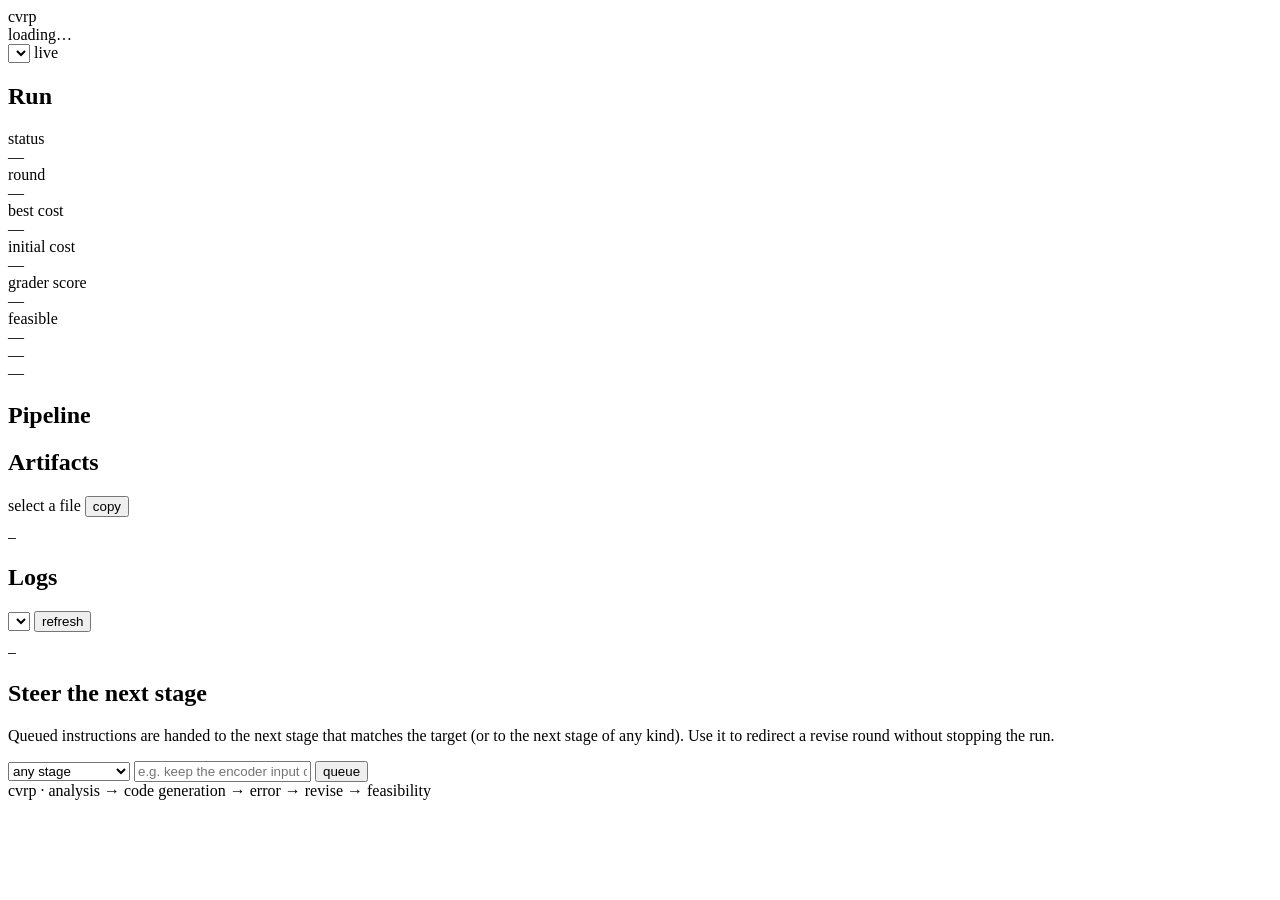
==== src/cvrp/web/static/index.html @ 36a40215 "首次上传：初始化 work2 分支" ====
<!DOCTYPE html>
<html lang="en">
<head>
<meta charset="utf-8" />
<meta name="viewport" content="width=device-width, initial-scale=1" />
<title>cvrp — CVRPTW synthesis dashboard</title>
<link rel="stylesheet" href="/static/style.css" />
</head>
<body>
<header>
  <div class="brand"><span class="dot"></span> cvrp</div>
  <div class="meta" id="meta">loading…</div>
  <div class="spacer"></div>
  <select id="run-select" title="run"></select>
  <span class="pill" id="live">live</span>
</header>

<main>
  <section class="card" id="overview">
    <h2>Run</h2>
    <div class="grid">
      <div><label>status</label><div id="v-status" class="big">—</div></div>
      <div><label>round</label><div id="v-round" class="big">—</div></div>
      <div><label>best cost</label><div id="v-best" class="big">—</div></div>
      <div><label>initial cost</label><div id="v-initial" class="big">—</div></div>
      <div><label>grader score</label><div id="v-score" class="big">—</div></div>
      <div><label>feasible</label><div id="v-feasible" class="big">—</div></div>
    </div>
    <div class="path" id="v-run-dir">—</div>
    <div class="path" id="v-coral">—</div>
  </section>

  <section class="card">
    <h2>Pipeline</h2>
    <ol class="stages" id="stages"></ol>
  </section>

  <section class="card">
    <h2>Artifacts</h2>
    <div class="file-grid">
      <ul class="files" id="files"></ul>
      <div class="viewer">
        <div class="viewer-head"><span id="file-name">select a file</span>
          <button id="copy-btn" type="button">copy</button></div>
        <pre id="file-body">—</pre>
      </div>
    </div>
  </section>

  <section class="card">
    <h2>Logs</h2>
    <div class="log-head">
      <select id="log-select"></select>
      <button id="log-refresh" type="button">refresh</button>
      <span class="path" id="log-path"></span>
    </div>
    <pre id="log-body">—</pre>
  </section>

  <section class="card">
    <h2>Steer the next stage</h2>
    <p class="hint">Queued instructions are handed to the next stage that matches the target
      (or to the next stage of any kind). Use it to redirect a revise round without stopping the run.</p>
    <div class="steer">
      <select id="steer-stage">
        <option value="">any stage</option>
        <option value="analysis">analysis</option>
        <option value="code_generation">code_generation</option>
        <option value="code_revise">code_revise</option>
      </select>
      <input id="steer-text" placeholder="e.g. keep the encoder input dim at 2; load the checkpoint with strict=False" />
      <button id="steer-btn" type="button">queue</button>
    </div>
  </section>
</main>

<footer>cvrp · analysis → code generation → error → revise → feasibility</footer>
<script src="/static/app.js"></script>
</body>
</html>
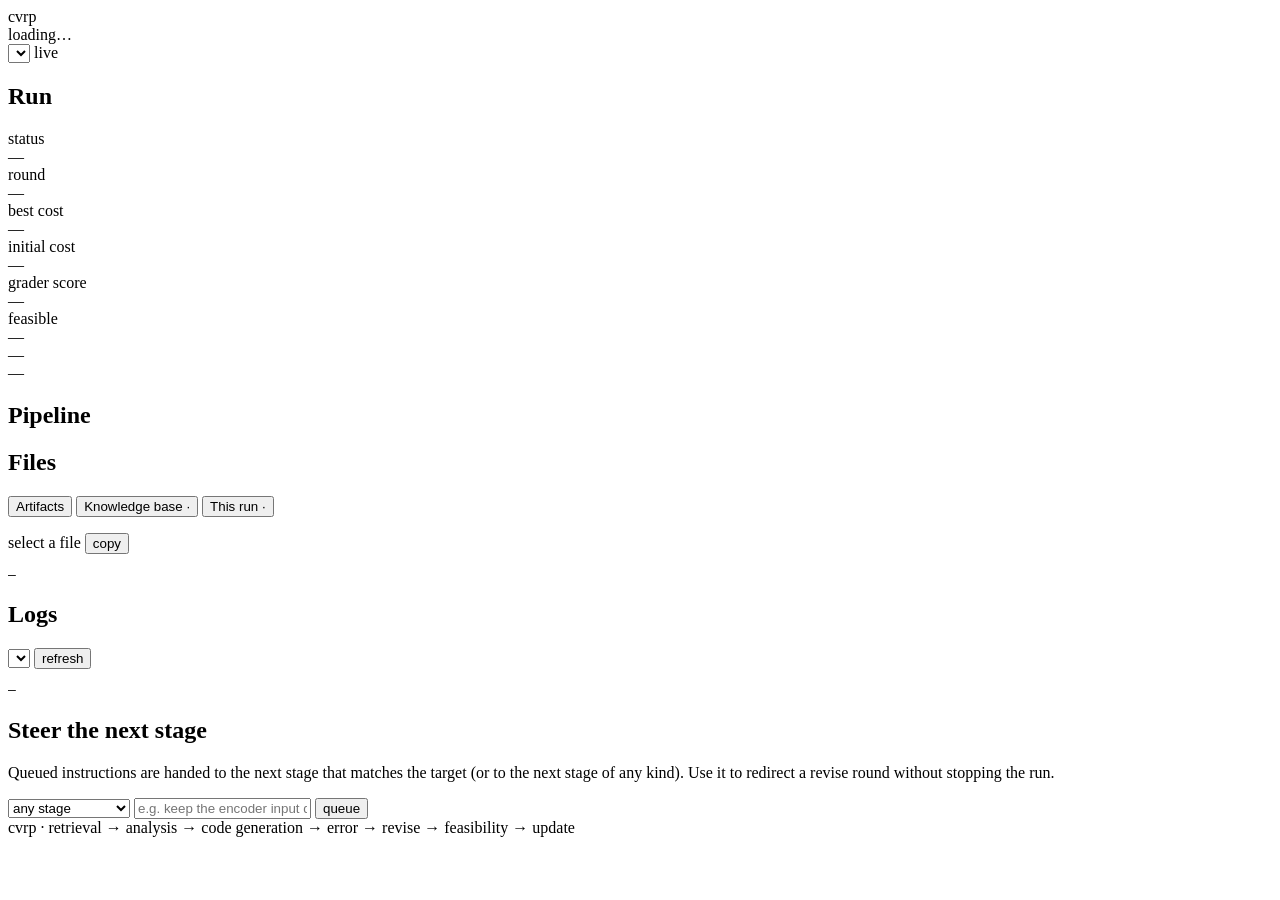
==== commit e05c49bb: "更新部分bug" ====
--- a/src/cvrp/web/static/index.html
+++ b/src/cvrp/web/static/index.html
@@ -35,8 +35,14 @@
     <ol class="stages" id="stages"></ol>
   </section>
 
-  <section class="card">
-    <h2>Artifacts</h2>
+  <section class="card" id="browser">
+    <h2>Files</h2>
+    <div class="tabs" id="tabs">
+      <button class="tab active" data-tab="artifacts" type="button">Artifacts</button>
+      <button class="tab" data-tab="records" type="button">Knowledge base <span class="count" id="count-records">·</span></button>
+      <button class="tab" data-tab="run-records" type="button">This run <span class="count" id="count-run-records">·</span></button>
+    </div>
+    <div class="records-head" id="records-head"></div>
     <div class="file-grid">
       <ul class="files" id="files"></ul>
       <div class="viewer">
@@ -64,9 +70,11 @@
     <div class="steer">
       <select id="steer-stage">
         <option value="">any stage</option>
+        <option value="retrieval">retrieval</option>
         <option value="analysis">analysis</option>
         <option value="code_generation">code_generation</option>
         <option value="code_revise">code_revise</option>
+        <option value="update">update</option>
       </select>
       <input id="steer-text" placeholder="e.g. keep the encoder input dim at 2; load the checkpoint with strict=False" />
       <button id="steer-btn" type="button">queue</button>
@@ -74,7 +82,7 @@
   </section>
 </main>
 
-<footer>cvrp · analysis → code generation → error → revise → feasibility</footer>
+<footer>cvrp · retrieval → analysis → code generation → error → revise → feasibility → update</footer>
 <script src="/static/app.js"></script>
 </body>
 </html>
